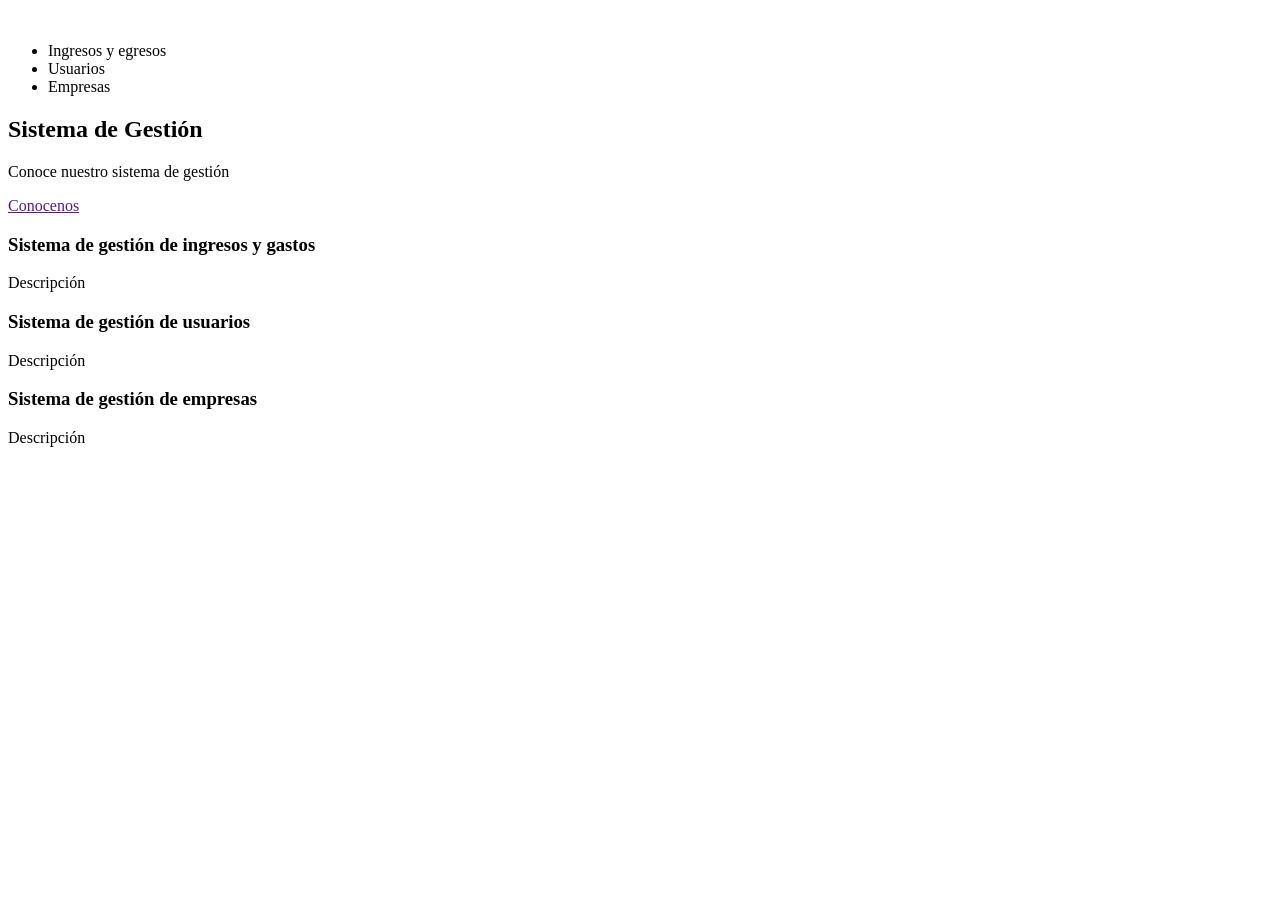
==== src/main/resources/templates/index.html @ dff1f2d5 "Proyecto actualizado" ====
<!DOCTYPE html>
<html lang="es" xmlns:th="http://www.thymeleaf.org">

<head>
    <meta charset="UTF-8">
    <meta http-equiv="X-UA-Compatible" content="IE=edge">
    <meta name="viewport" content="width=device-width, initial-scale=1.0">
   <link rel="stylesheet"th:href="@{/css/reset.css}">
    <link rel="stylesheet" th:href="@{css/style.css}">
    <title>Sistema de Gestion</title>
    <link rel="stylesheet" href="css/style.css">

    <!--Google Fonts-->
    <link rel="preconnect" href="https://fonts.googleapis.com">
    <link rel="preconnect" href="https://fonts.gstatic.com" crossorigin>
    <link href="https://fonts.googleapis.com/css2?family=Roboto:wght@300;900&display=swap" rel="stylesheet">

    <!--For Small Screen
    <link rel="stylesheet" href="https://cdn.jsdelivr.net/npm/@fortawesome/fontawesome-free@6.1.2/css/fontawesome.min.css">-->
    <script src="https://kit.fontawesome.com/44a245e4f0.js" crossorigin="anonymous"></script>

</head>

<body>
    <section class="header">
        <nav>
            <a href="index.html"><img src="images/logo.png" alt=""></a>
            <div class="nav-links" id="navLinks">
                <i class="fa-solid fa-xmark" onclick="hideMenu()"></i>
                <ul>
                    <li><a th:href="@{MovimientoDinero/nuevo}">Ingresos y egresos</a></li>
                    <li><a th:href="@{Empleado/nuevo}">Usuarios</a></li>
                    <li><a th:href="@{Empresa/nuevo}">Empresas</a></li>





                </ul>

            </div>
            <i class="fa-solid fa-bars" onclick="showMenu()"></i>
        </nav>
        <div class="text-box">
            <h1>Sistema de Gestión</h1>
            <p>Conoce nuestro sistema de gestión</p>
            <a href="" class="link-conocenos">Conocenos</a>
        </div>
    </section>

    <!--Sistemas-->
<section class="sistemas">
    <!--<h1>Sistemas de Gestión</h1>
            <p>Tipos de sistemas de gestión</p>-->

            <div class="row">
            <div class="sistemas-col" >
                <h3>Sistema de gestión de ingresos y gastos</h3>
                <p>Descripción</p>

            </div>
            <div class="sistemas-col">
                <h3>Sistema de gestión de usuarios</h3>
                <p>Descripción</p>
            </div>
            <div class="sistemas-col">
                <h3>Sistema de gestión de empresas</h3>
                <p>Descripción</p>
            </div>
        </div>
</section>

<!--JavaScript Show or hide menu-->
<script>
    var navLinks = document.getElementById("navLinks");
    function showMenu(){
        navLinks.style.right = "0";
    }
    function hideMenu(){
        navLinks.style.right = "-220px";
    }
</script>

</body>
</html>
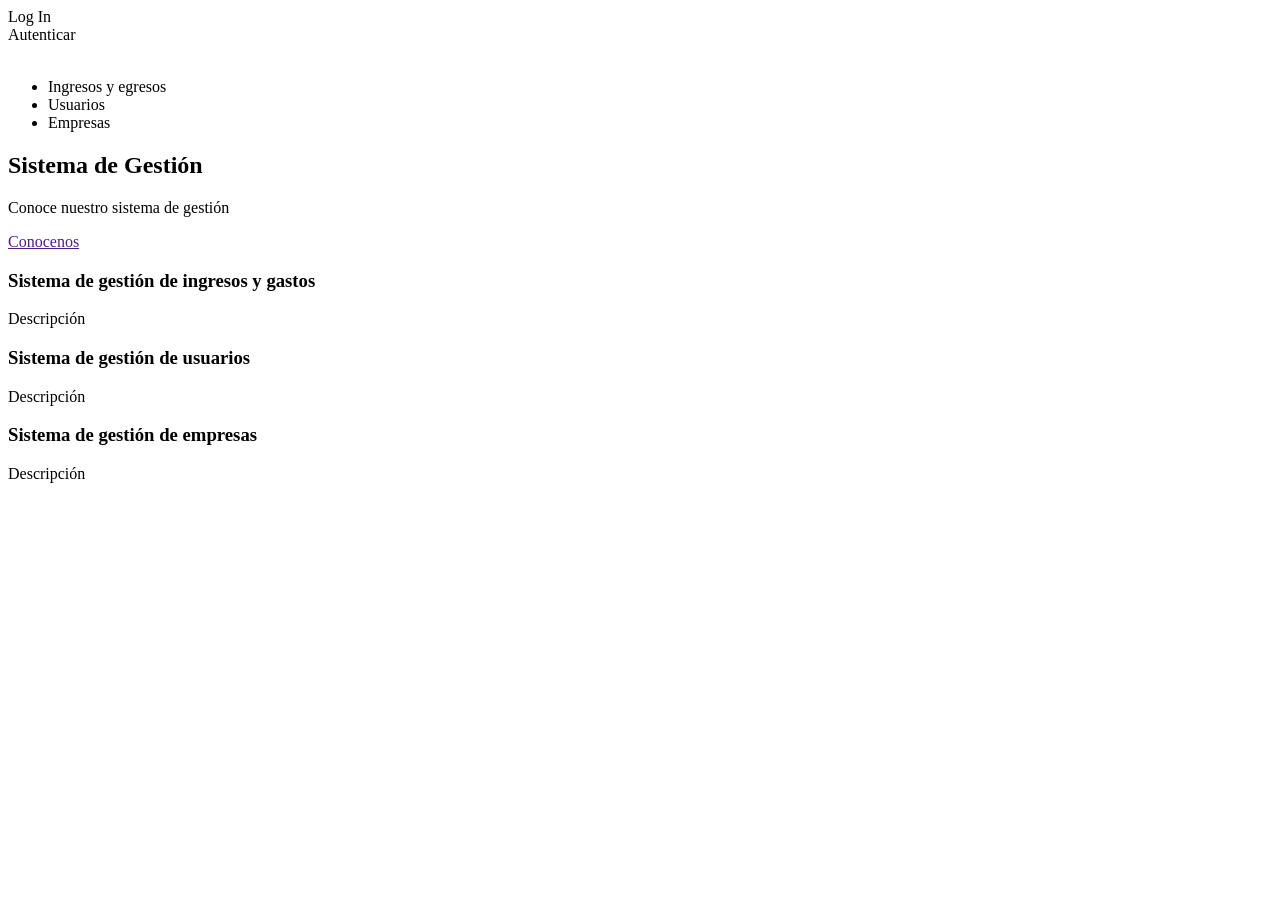
==== commit d418d300: "Inclusión de la instrucción para regreso a la página de inicio y la información del Login" ====
--- a/src/main/resources/templates/index.html
+++ b/src/main/resources/templates/index.html
@@ -1,5 +1,5 @@
 <!DOCTYPE html>
-<html lang="es" xmlns:th="http://www.thymeleaf.org">
+<html lang="es" xmlns:th="http://www.thymeleaf.org"  xmlns:sec="http://www.thymeleaf.org/thymeleaf-extras-springsecurity5">
 
 <head>
     <meta charset="UTF-8">
@@ -20,6 +20,14 @@
     <script src="https://kit.fontawesome.com/44a245e4f0.js" crossorigin="anonymous"></script>
 
 </head>
+
+<div sec:authorize="!isAuthenticated()">
+    <a th:href="@{/oauth2/authorization/auth0}">Log In</a>
+</div>
+
+<div sec:authorize="!isAuthenticated()">
+    <a th:href="@{/Empleado}">Autenticar</a>
+</div>
 
 <body>
     <section class="header">
